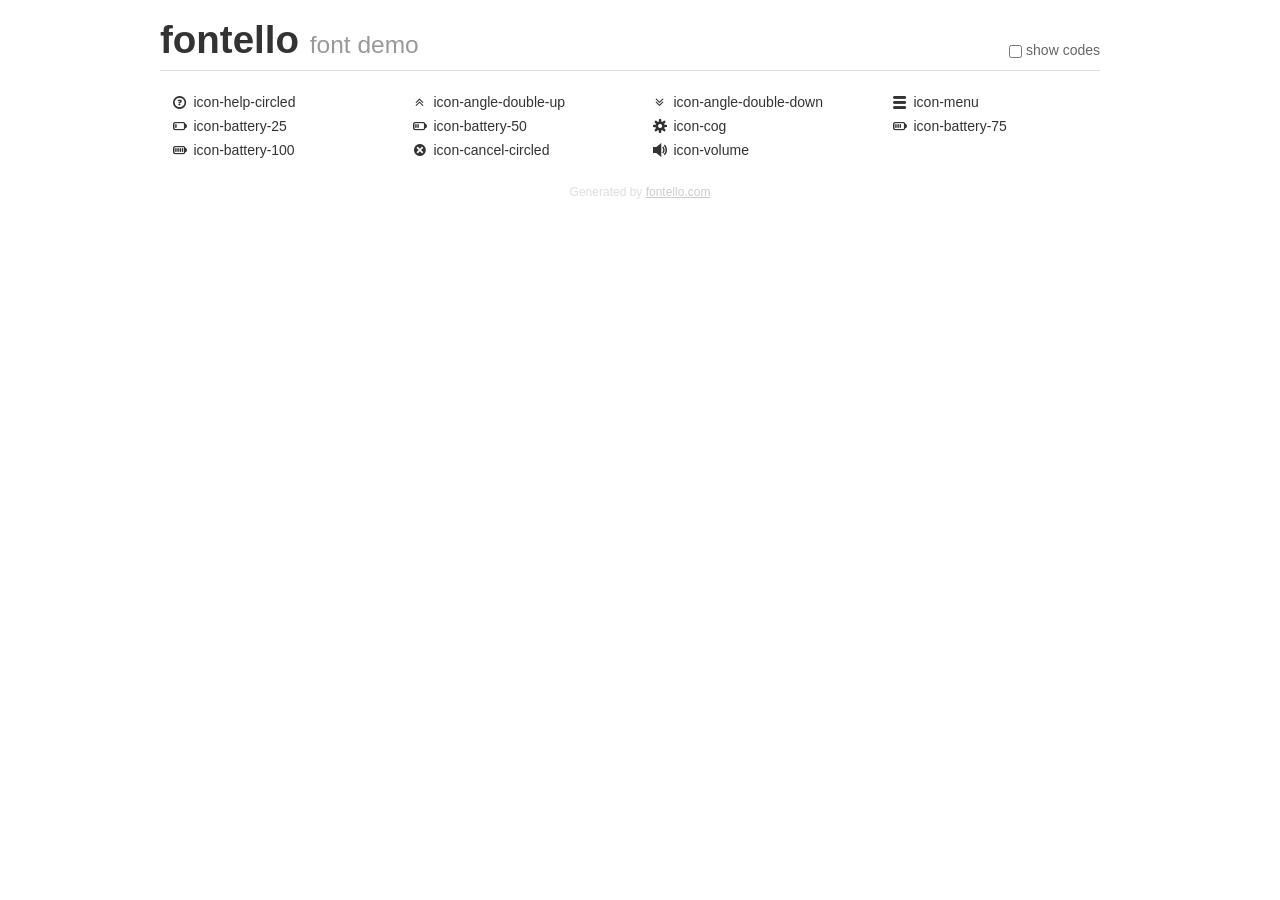
==== static/glyphs/demo.html @ 3c4a8db9 "Merge pull request #51 from nightscout/master 0.3.0" ====
<!DOCTYPE html>
<html>
  <head><!--[if lt IE 9]><script language="javascript" type="text/javascript" src="//html5shim.googlecode.com/svn/trunk/html5.js"></script><![endif]-->
    <meta charset="UTF-8"><style>/*
 * Bootstrap v2.2.1
 *
 * Copyright 2012 Twitter, Inc
 * Licensed under the Apache License v2.0
 * http://www.apache.org/licenses/LICENSE-2.0
 *
 * Designed and built with all the love in the world @twitter by @mdo and @fat.
 */
.clearfix {
  *zoom: 1;
}
.clearfix:before,
.clearfix:after {
  display: table;
  content: "";
  line-height: 0;
}
.clearfix:after {
  clear: both;
}
html {
  font-size: 100%;
  -webkit-text-size-adjust: 100%;
  -ms-text-size-adjust: 100%;
}
a:focus {
  outline: thin dotted #333;
  outline: 5px auto -webkit-focus-ring-color;
  outline-offset: -2px;
}
a:hover,
a:active {
  outline: 0;
}
button,
input,
select,
textarea {
  margin: 0;
  font-size: 100%;
  vertical-align: middle;
}
button,
input {
  *overflow: visible;
  line-height: normal;
}
button::-moz-focus-inner,
input::-moz-focus-inner {
  padding: 0;
  border: 0;
}
body {
  margin: 0;
  font-family: "Helvetica Neue", Helvetica, Arial, sans-serif;
  font-size: 14px;
  line-height: 20px;
  color: #333;
  background-color: #fff;
}
a {
  color: #08c;
  text-decoration: none;
}
a:hover {
  color: #005580;
  text-decoration: underline;
}
.row {
  margin-left: -20px;
  *zoom: 1;
}
.row:before,
.row:after {
  display: table;
  content: "";
  line-height: 0;
}
.row:after {
  clear: both;
}
[class*="span"] {
  float: left;
  min-height: 1px;
  margin-left: 20px;
}
.container,
.navbar-static-top .container,
.navbar-fixed-top .container,
.navbar-fixed-bottom .container {
  width: 940px;
}
.span12 {
  width: 940px;
}
.span11 {
  width: 860px;
}
.span10 {
  width: 780px;
}
.span9 {
  width: 700px;
}
.span8 {
  width: 620px;
}
.span7 {
  width: 540px;
}
.span6 {
  width: 460px;
}
.span5 {
  width: 380px;
}
.span4 {
  width: 300px;
}
.span3 {
  width: 220px;
}
.span2 {
  width: 140px;
}
.span1 {
  width: 60px;
}
[class*="span"].pull-right,
.row-fluid [class*="span"].pull-right {
  float: right;
}
.container {
  margin-right: auto;
  margin-left: auto;
  *zoom: 1;
}
.container:before,
.container:after {
  display: table;
  content: "";
  line-height: 0;
}
.container:after {
  clear: both;
}
p {
  margin: 0 0 10px;
}
.lead {
  margin-bottom: 20px;
  font-size: 21px;
  font-weight: 200;
  line-height: 30px;
}
small {
  font-size: 85%;
}
h1 {
  margin: 10px 0;
  font-family: inherit;
  font-weight: bold;
  line-height: 20px;
  color: inherit;
  text-rendering: optimizelegibility;
}
h1 small {
  font-weight: normal;
  line-height: 1;
  color: #999;
}
h1 {
  line-height: 40px;
}
h1 {
  font-size: 38.5px;
}
h1 small {
  font-size: 24.5px;
}
body {
  margin-top: 90px;
}
.header {
  position: fixed;
  top: 0;
  left: 50%;
  margin-left: -480px;
  background-color: #fff;
  border-bottom: 1px solid #ddd;
  padding-top: 10px;
  z-index: 10;
}
.footer {
  color: #ddd;
  font-size: 12px;
  text-align: center;
  margin-top: 20px;
}
.footer a {
  color: #ccc;
  text-decoration: underline;
}
.the-icons {
  font-size: 14px;
  line-height: 24px;
}
.switch {
  position: absolute;
  right: 0;
  bottom: 10px;
  color: #666;
}
.switch input {
  margin-right: 0.3em;
}
.codesOn .i-name {
  display: none;
}
.codesOn .i-code {
  display: inline;
}
.i-code {
  display: none;
}
</style>
    <link rel="stylesheet" href="css/fontello.css">
    <link rel="stylesheet" href="css/animation.css"><!--[if IE 7]><link rel="stylesheet" href="css/fontello-ie7.css"><![endif]-->
    <script>
      function toggleCodes(on) {
        var obj = document.getElementById('icons');
        
        if (on) {
          obj.className += ' codesOn';
        } else {
          obj.className = obj.className.replace(' codesOn', '');
        }
      }
      
    </script>
  </head>
  <body>
    <div class="container header">
      <h1>
        fontello
         <small>font demo</small>
      </h1>
      <label class="switch">
        <input type="checkbox" onclick="toggleCodes(this.checked)">show codes
      </label>
    </div>
    <div id="icons" class="container">
      <div class="row">
        <div title="Code: 0xe800" class="the-icons span3"><i class="icon-help-circled"></i> <span class="i-name">icon-help-circled</span><span class="i-code">0xe800</span></div>
        <div title="Code: 0xe801" class="the-icons span3"><i class="icon-angle-double-up"></i> <span class="i-name">icon-angle-double-up</span><span class="i-code">0xe801</span></div>
        <div title="Code: 0xe802" class="the-icons span3"><i class="icon-angle-double-down"></i> <span class="i-name">icon-angle-double-down</span><span class="i-code">0xe802</span></div>
        <div title="Code: 0xe803" class="the-icons span3"><i class="icon-menu"></i> <span class="i-name">icon-menu</span><span class="i-code">0xe803</span></div>
      </div>
      <div class="row">
        <div title="Code: 0xe804" class="the-icons span3"><i class="icon-battery-25"></i> <span class="i-name">icon-battery-25</span><span class="i-code">0xe804</span></div>
        <div title="Code: 0xe805" class="the-icons span3"><i class="icon-battery-50"></i> <span class="i-name">icon-battery-50</span><span class="i-code">0xe805</span></div>
        <div title="Code: 0xe806" class="the-icons span3"><i class="icon-cog"></i> <span class="i-name">icon-cog</span><span class="i-code">0xe806</span></div>
        <div title="Code: 0xe807" class="the-icons span3"><i class="icon-battery-75"></i> <span class="i-name">icon-battery-75</span><span class="i-code">0xe807</span></div>
      </div>
      <div class="row">
        <div title="Code: 0xe808" class="the-icons span3"><i class="icon-battery-100"></i> <span class="i-name">icon-battery-100</span><span class="i-code">0xe808</span></div>
        <div title="Code: 0xe809" class="the-icons span3"><i class="icon-cancel-circled"></i> <span class="i-name">icon-cancel-circled</span><span class="i-code">0xe809</span></div>
        <div title="Code: 0xe80a" class="the-icons span3"><i class="icon-volume"></i> <span class="i-name">icon-volume</span><span class="i-code">0xe80a</span></div>
      </div>
    </div>
    <div class="container footer">Generated by <a href="http://fontello.com">fontello.com</a></div>
  </body>
</html>
---- static/glyphs/css/fontello.css ----
@font-face {
  font-family: 'fontello';
  src: url('../font/fontello.eot?77167544');
  src: url('../font/fontello.eot?77167544#iefix') format('embedded-opentype'),
       url('../font/fontello.woff?77167544') format('woff'),
       url('../font/fontello.ttf?77167544') format('truetype'),
       url('../font/fontello.svg?77167544#fontello') format('svg');
  font-weight: normal;
  font-style: normal;
}
/* Chrome hack: SVG is rendered more smooth in Windozze. 100% magic, uncomment if you need it. */
/* Note, that will break hinting! In other OS-es font will be not as sharp as it could be */
/*
@media screen and (-webkit-min-device-pixel-ratio:0) {
  @font-face {
    font-family: 'fontello';
    src: url('../font/fontello.svg?77167544#fontello') format('svg');
  }
}
*/
 
 [class^="icon-"]:before, [class*=" icon-"]:before {
  font-family: "fontello";
  font-style: normal;
  font-weight: normal;
  speak: none;
 
  display: inline-block;
  text-decoration: inherit;
  width: 1em;
  margin-right: .2em;
  text-align: center;
  /* opacity: .8; */
 
  /* For safety - reset parent styles, that can break glyph codes*/
  font-variant: normal;
  text-transform: none;
     
  /* fix buttons height, for twitter bootstrap */
  line-height: 1em;
 
  /* Animation center compensation - margins should be symmetric */
  /* remove if not needed */
  margin-left: .2em;
 
  /* you can be more comfortable with increased icons size */
  /* font-size: 120%; */
 
  /* Uncomment for 3D effect */
  /* text-shadow: 1px 1px 1px rgba(127, 127, 127, 0.3); */
}
 
.icon-help-circled:before { content: '\e800'; } /* '' */
.icon-angle-double-up:before { content: '\e801'; } /* '' */
.icon-angle-double-down:before { content: '\e802'; } /* '' */
.icon-menu:before { content: '\e803'; } /* '' */
.icon-battery-25:before { content: '\e804'; } /* '' */
.icon-battery-50:before { content: '\e805'; } /* '' */
.icon-cog:before { content: '\e806'; } /* '' */
.icon-battery-75:before { content: '\e807'; } /* '' */
.icon-battery-100:before { content: '\e808'; } /* '' */
.icon-cancel-circled:before { content: '\e809'; } /* '' */
.icon-volume:before { content: '\e80a'; } /* '' */
---- static/glyphs/css/animation.css ----
/*
   Animation example, for spinners
*/
.animate-spin {
  -moz-animation: spin 2s infinite linear;
  -o-animation: spin 2s infinite linear;
  -webkit-animation: spin 2s infinite linear;
  animation: spin 2s infinite linear;
  display: inline-block;
}
@-moz-keyframes spin {
  0% {
    -moz-transform: rotate(0deg);
    -o-transform: rotate(0deg);
    -webkit-transform: rotate(0deg);
    transform: rotate(0deg);
  }

  100% {
    -moz-transform: rotate(359deg);
    -o-transform: rotate(359deg);
    -webkit-transform: rotate(359deg);
    transform: rotate(359deg);
  }
}
@-webkit-keyframes spin {
  0% {
    -moz-transform: rotate(0deg);
    -o-transform: rotate(0deg);
    -webkit-transform: rotate(0deg);
    transform: rotate(0deg);
  }

  100% {
    -moz-transform: rotate(359deg);
    -o-transform: rotate(359deg);
    -webkit-transform: rotate(359deg);
    transform: rotate(359deg);
  }
}
@-o-keyframes spin {
  0% {
    -moz-transform: rotate(0deg);
    -o-transform: rotate(0deg);
    -webkit-transform: rotate(0deg);
    transform: rotate(0deg);
  }

  100% {
    -moz-transform: rotate(359deg);
    -o-transform: rotate(359deg);
    -webkit-transform: rotate(359deg);
    transform: rotate(359deg);
  }
}
@-ms-keyframes spin {
  0% {
    -moz-transform: rotate(0deg);
    -o-transform: rotate(0deg);
    -webkit-transform: rotate(0deg);
    transform: rotate(0deg);
  }

  100% {
    -moz-transform: rotate(359deg);
    -o-transform: rotate(359deg);
    -webkit-transform: rotate(359deg);
    transform: rotate(359deg);
  }
}
@keyframes spin {
  0% {
    -moz-transform: rotate(0deg);
    -o-transform: rotate(0deg);
    -webkit-transform: rotate(0deg);
    transform: rotate(0deg);
  }

  100% {
    -moz-transform: rotate(359deg);
    -o-transform: rotate(359deg);
    -webkit-transform: rotate(359deg);
    transform: rotate(359deg);
  }
}
---- static/glyphs/css/fontello-ie7.css ----
[class^="icon-"], [class*=" icon-"] {
  font-family: 'fontello';
  font-style: normal;
  font-weight: normal;
 
  /* fix buttons height */
  line-height: 1em;
 
  /* you can be more comfortable with increased icons size */
  /* font-size: 120%; */
}
 
.icon-help-circled { *zoom: expression( this.runtimeStyle['zoom'] = '1', this.innerHTML = '&#xe800;&nbsp;'); }
.icon-angle-double-up { *zoom: expression( this.runtimeStyle['zoom'] = '1', this.innerHTML = '&#xe801;&nbsp;'); }
.icon-angle-double-down { *zoom: expression( this.runtimeStyle['zoom'] = '1', this.innerHTML = '&#xe802;&nbsp;'); }
.icon-menu { *zoom: expression( this.runtimeStyle['zoom'] = '1', this.innerHTML = '&#xe803;&nbsp;'); }
.icon-battery-25 { *zoom: expression( this.runtimeStyle['zoom'] = '1', this.innerHTML = '&#xe804;&nbsp;'); }
.icon-battery-50 { *zoom: expression( this.runtimeStyle['zoom'] = '1', this.innerHTML = '&#xe805;&nbsp;'); }
.icon-cog { *zoom: expression( this.runtimeStyle['zoom'] = '1', this.innerHTML = '&#xe806;&nbsp;'); }
.icon-battery-75 { *zoom: expression( this.runtimeStyle['zoom'] = '1', this.innerHTML = '&#xe807;&nbsp;'); }
.icon-battery-100 { *zoom: expression( this.runtimeStyle['zoom'] = '1', this.innerHTML = '&#xe808;&nbsp;'); }
.icon-cancel-circled { *zoom: expression( this.runtimeStyle['zoom'] = '1', this.innerHTML = '&#xe809;&nbsp;'); }
.icon-volume { *zoom: expression( this.runtimeStyle['zoom'] = '1', this.innerHTML = '&#xe80a;&nbsp;'); }
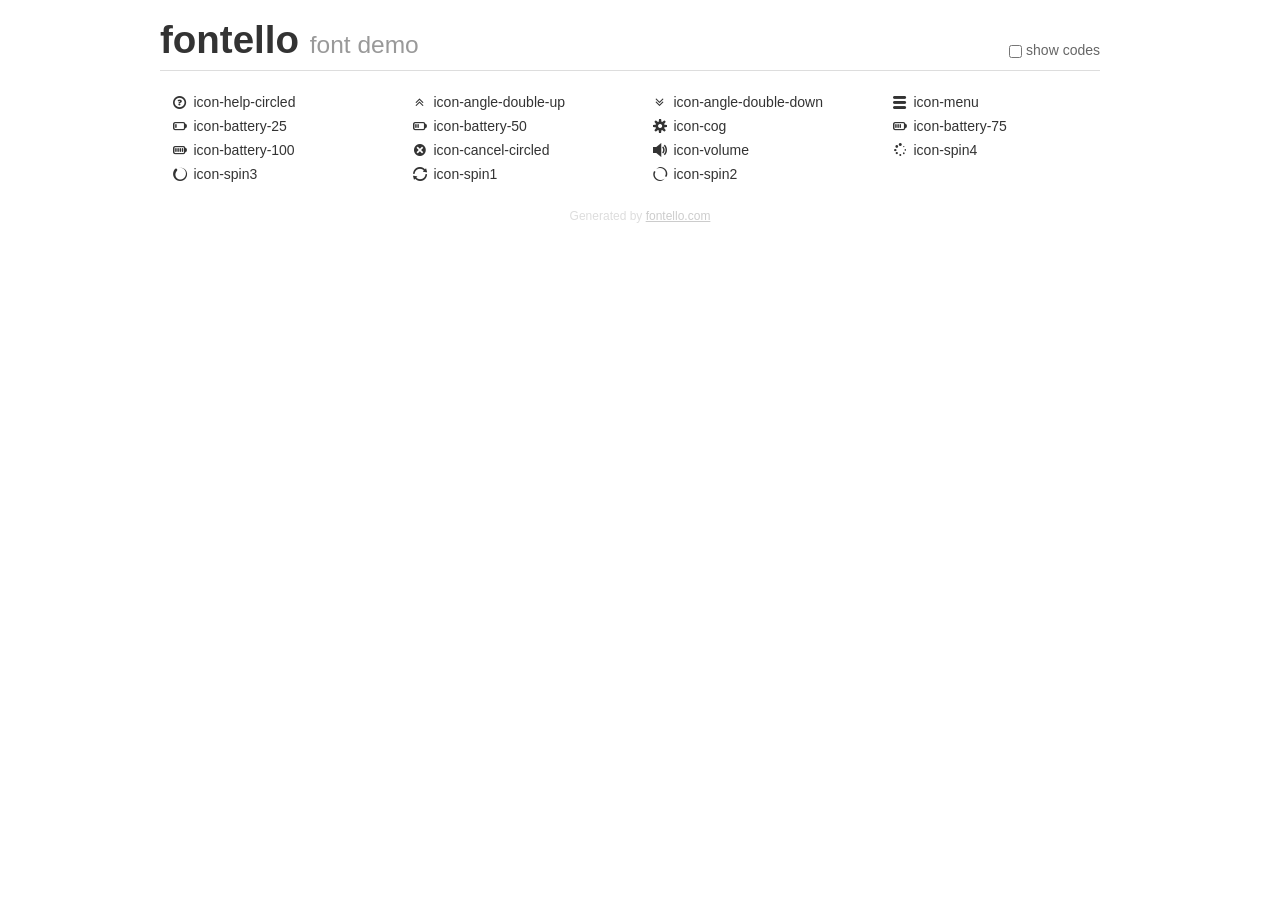
==== commit 3b747b89: "Merge pull request #62 from nightscout/wip/spinner Wip/spinner" ====
--- a/static/glyphs/demo.html
+++ b/static/glyphs/demo.html
@@ -270,6 +270,12 @@
         <div title="Code: 0xe808" class="the-icons span3"><i class="icon-battery-100"></i> <span class="i-name">icon-battery-100</span><span class="i-code">0xe808</span></div>
         <div title="Code: 0xe809" class="the-icons span3"><i class="icon-cancel-circled"></i> <span class="i-name">icon-cancel-circled</span><span class="i-code">0xe809</span></div>
         <div title="Code: 0xe80a" class="the-icons span3"><i class="icon-volume"></i> <span class="i-name">icon-volume</span><span class="i-code">0xe80a</span></div>
+        <div title="Code: 0xe80b" class="the-icons span3"><i class="icon-spin4"></i> <span class="i-name">icon-spin4</span><span class="i-code">0xe80b</span></div>
+      </div>
+      <div class="row">
+        <div title="Code: 0xe80c" class="the-icons span3"><i class="icon-spin3 animate-spin"></i> <span class="i-name">icon-spin3</span><span class="i-code">0xe80c</span></div>
+        <div title="Code: 0xe80e" class="the-icons span3"><i class="icon-spin1 animate-spin"></i> <span class="i-name">icon-spin1</span><span class="i-code">0xe80e</span></div>
+        <div title="Code: 0xe810" class="the-icons span3"><i class="icon-spin2 animate-spin"></i> <span class="i-name">icon-spin2</span><span class="i-code">0xe810</span></div>
       </div>
     </div>
     <div class="container footer">Generated by <a href="http://fontello.com">fontello.com</a></div>
--- a/static/glyphs/css/fontello.css
+++ b/static/glyphs/css/fontello.css
@@ -1,10 +1,10 @@
 @font-face {
   font-family: 'fontello';
-  src: url('../font/fontello.eot?77167544');
-  src: url('../font/fontello.eot?77167544#iefix') format('embedded-opentype'),
-       url('../font/fontello.woff?77167544') format('woff'),
-       url('../font/fontello.ttf?77167544') format('truetype'),
-       url('../font/fontello.svg?77167544#fontello') format('svg');
+  src: url('../font/fontello.eot?38781170');
+  src: url('../font/fontello.eot?38781170#iefix') format('embedded-opentype'),
+       url('../font/fontello.woff?38781170') format('woff'),
+       url('../font/fontello.ttf?38781170') format('truetype'),
+       url('../font/fontello.svg?38781170#fontello') format('svg');
   font-weight: normal;
   font-style: normal;
 }
@@ -14,7 +14,7 @@
 @media screen and (-webkit-min-device-pixel-ratio:0) {
   @font-face {
     font-family: 'fontello';
-    src: url('../font/fontello.svg?77167544#fontello') format('svg');
+    src: url('../font/fontello.svg?38781170#fontello') format('svg');
   }
 }
 */
@@ -60,4 +60,8 @@
 .icon-battery-75:before { content: '\e807'; } /* '' */
 .icon-battery-100:before { content: '\e808'; } /* '' */
 .icon-cancel-circled:before { content: '\e809'; } /* '' */
-.icon-volume:before { content: '\e80a'; } /* '' */+.icon-volume:before { content: '\e80a'; } /* '' */
+.icon-spin4:before { content: '\e80b'; } /* '' */
+.icon-spin3:before { content: '\e80c'; } /* '' */
+.icon-spin1:before { content: '\e80e'; } /* '' */
+.icon-spin2:before { content: '\e810'; } /* '' */
--- a/static/glyphs/css/fontello-ie7.css
+++ b/static/glyphs/css/fontello-ie7.css
@@ -20,4 +20,8 @@
 .icon-battery-75 { *zoom: expression( this.runtimeStyle['zoom'] = '1', this.innerHTML = '&#xe807;&nbsp;'); }
 .icon-battery-100 { *zoom: expression( this.runtimeStyle['zoom'] = '1', this.innerHTML = '&#xe808;&nbsp;'); }
 .icon-cancel-circled { *zoom: expression( this.runtimeStyle['zoom'] = '1', this.innerHTML = '&#xe809;&nbsp;'); }
-.icon-volume { *zoom: expression( this.runtimeStyle['zoom'] = '1', this.innerHTML = '&#xe80a;&nbsp;'); }+.icon-volume { *zoom: expression( this.runtimeStyle['zoom'] = '1', this.innerHTML = '&#xe80a;&nbsp;'); }
+.icon-spin4 { *zoom: expression( this.runtimeStyle['zoom'] = '1', this.innerHTML = '&#xe80b;&nbsp;'); }
+.icon-spin3 { *zoom: expression( this.runtimeStyle['zoom'] = '1', this.innerHTML = '&#xe80c;&nbsp;'); }
+.icon-spin1 { *zoom: expression( this.runtimeStyle['zoom'] = '1', this.innerHTML = '&#xe80e;&nbsp;'); }
+.icon-spin2 { *zoom: expression( this.runtimeStyle['zoom'] = '1', this.innerHTML = '&#xe810;&nbsp;'); }
